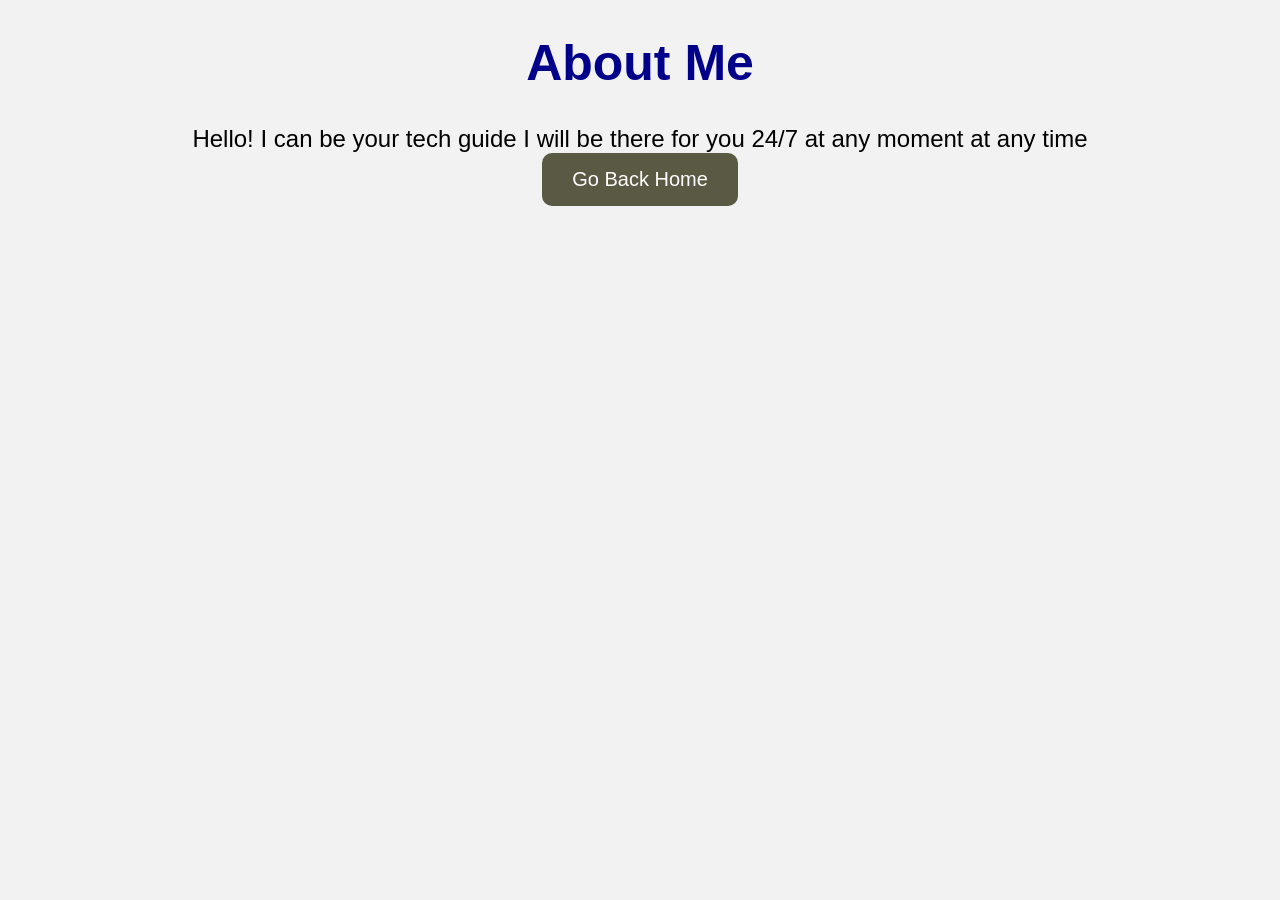
==== about.html @ 196ff4a2 "Add files via upload" ====
<!DOCTYPE html>

<html>

<head>

    <title>About Me</title>

    <link rel="stylesheet" href="style.css">

</head>

<body>

<h1>About Me</h1>

<p>
Hello!
I can be your tech guide
I will be there for you 24/7 at any moment at any time 
</p>

<a href="index.html">
<button>Go Back Home</button>
</a>

</body>

</html>
---- style.css ----
body{
    margin:0;
    font-family:Arial;
    background-color:#f2f2f2;
    text-align:center;
}

h1{
    color:darkblue;
    font-size:50px;
}

h2{
    color:green;
}


button{
    background-color:rgb(90, 90, 68);
    color:white;
    padding:15px 30px;
    border:none;
    border-radius:10px;
    font-size:20px;
}
img{
    display:block;
    margin:20px auto;
}
hr{
    width:80%;
    margin-top:50px;
}

p{
    width:70%;
    margin:auto;
    margin-top:20px;
    font-size:24px;
}

.hero p{
    font-size: 25px;
}


button:hover{
    background-color: rgb(169, 104, 143);
    transform: scale(1.3);
    transition: 0.3s;
    cursor: pointer;
}
.darkbtn{
    background-color: rgb(138, 37, 108);
    color: white;
    padding: 15px 30px;
    border: none;
    border-radius: 10px;
}

.bgbtn{
    background-color: rgb(172, 79, 17);
    color: white;
    padding: 15px 30px;
    border: none;
    border-radius: 10px;
}
input, textarea{

    width:60%;
    padding:15px;
    font-size:20px;
    border-radius:10px;
    border:2px solid gray;

}

.sendbtn{

    background-color:purple;
    color:white;
    padding:15px 30px;
    border:none;
    border-radius:10px;

}
@media (max-width: 768px){

    h1{
        font-size:25px;
    }

    h2{
        font-size:25px;
    }

    p{
        font-size:18px;
        width:90%;
    }

    img{
        width:90%;
    }

    input,
    textarea{
        width:90%;
    }

}

.backbtn{
    background-color: rgb(46, 46, 54);
    color: white;
    padding: 8px 16px;
    font-size: 16px;
    border: none;
    border-radius: 8px;
}
.contactlink{
    background-color: rgb(46, 46, 121);
    color: white;
    padding: 8px 16px;
    font-size: 16px;
    border: none;
    border-radius: 8px;
}
.container{
    display: flex;
    justify-content: center;
    gap: 20px;
    flex-wrap: wrap;
}

.car{
    width: 300px;
    background-color: rgb(255, 245, 245);
    padding: 20px;
    border-radius: 15px;
    box-shadow: 0px 0px 10px gray;
    transition: transform 0.3s;
}
.car:hover{
    transform: scale(1.08);
    box-shadow: 0px 15px 30px gray;
    z-index: 10;
}
.buybtn{
    background-color: green;
    color: white;
    padding: 10px 20px;
    font-size: 18px;
    border: none;
    border-radius: 10px;
}

.buybtn:hover{
    background-color: darkgreen;
    cursor: pointer;
}
.bmwm4btn{
    background-color: rgb(7, 7, 14);
    color: white;
    padding: 10px 20px;
    font-size: 18px;
    border: none;
    border-radius: 10px;
}
.ferraribtn{
    background-color: rgb(221, 18, 18);
    color: white;
    padding: 10px 20px;
    font-size: 18px;
    border: none;
    border-radius: 10px;
}
.mercedesbtn{
    background-color: rgb(231, 213, 213);
    color: rgb(153, 17, 17);
    padding: 10px 20px;
    font-size: 18px;
    border: none;
    border-radius: 10px;
}
.grid{
    display: grid;
    grid-template-columns: repeat(3, 1fr);
    gap: 20px;
    padding: 20px;
}
.bmwm5btn{
    background-color: rgb(4, 4, 19);
    color: rgb(223, 178, 178);
    padding: 10px 20px;
    font-size: 18px;
    border: none;
    border-radius: 10px;
}
input{
    width:300px;
    padding:12px;
    font-size:18px;
    border-radius:10px;
    border:2px solid gray;
    margin:20px;
}
nav{
    background: linear-gradient(to right, blue, purple, pink);
    padding:20px;
}

nav a{
    color:white;
    text-decoration:none;
    margin:20px;
    font-size:22px;
}

nav a:hover{
    color:rgb(158, 125, 48);
}

.hero{
    background:
    linear-gradient(rgba(255, 255, 255, 0.234),
    rgba(255, 255, 255, 0.234)),
    url("hero-car.jpg");

    background-size: cover;
    background-position: center;
    color: white;
    padding: 150px 20px;


    animation: fadein 5s;
}
.hero h1{
    font-size:80px;
    text-shadow: 3px 3px 10px black;
}

.hero p{
    font-size:60px;
    text-shadow: 2px 2px 8px black;
}
.explorebtn{
    background-color: rgb(4, 65, 40);
    color: rgb(254, 253, 253);
    padding: 15px 30px;
    border: none;
    border-radius: 10px;
    font-size: 22px;
    margin-top:60px;
}
.stats{
    display:flex;
    justify-content:center;
    gap:50px;
    padding:50px;
}

.stat{
    background:rgba(165, 39, 39, 0.557);
    padding:20px;
    border-radius:15px;
    width:200px;
    box-shadow:0px 0px 10px gray;
    animation: fadeIn 2s;
}

@keyframes fadeIn{

    from{
        opacity:0;
    }

    to{
        opacity:1;
    }

}
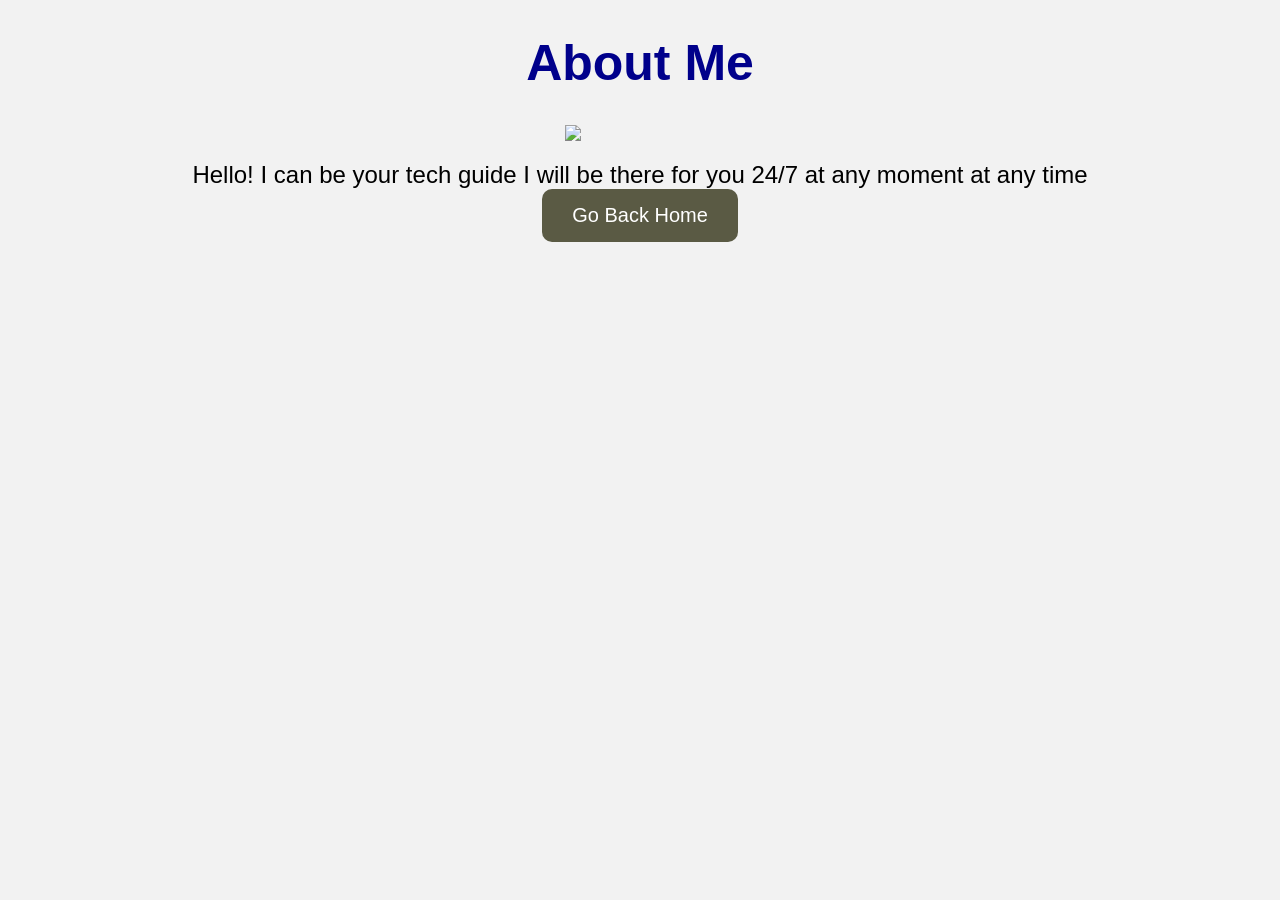
==== commit 2a9c4c57: "Add files via upload" ====
--- a/about.html
+++ b/about.html
@@ -14,6 +14,8 @@
 
 <h1>About Me</h1>
 
+<img src="rotatingwheel.gif" class="dance-cartoon">
+
 <p>
 Hello!
 I can be your tech guide
--- a/style.css
+++ b/style.css
@@ -207,7 +207,11 @@
 }
 nav{
     background: linear-gradient(to right, blue, purple, pink);
-    padding:20px;
+    padding:4px;
+
+    position:sticky;
+    top:0;
+    z-index: 1000;
 }
 
 nav a{
@@ -235,6 +239,13 @@
 
     animation: fadein 5s;
 }
+
+@media (max-width: 768px){
+    .hero{
+        padding: 100px 20px;
+    }
+}
+
 .hero h1{
     font-size:80px;
     text-shadow: 3px 3px 10px black;
@@ -256,8 +267,8 @@
 .stats{
     display:flex;
     justify-content:center;
-    gap:50px;
-    padding:50px;
+    gap:20px;
+    padding:60px;
 }
 
 .stat{
@@ -279,4 +290,114 @@
         opacity:1;
     }
 
+}
+.featured{
+    padding:50px;
+    background-color:white;
+    margin:50px;
+    border-radius:20px;
+    box-shadow:0px 0px 15px gray;
+}
+
+.featured img{
+    border-radius:15px;
+}
+.slider{
+    display:flex;
+    align-items:center;
+    justify-content:center;
+    gap:20px;
+}
+
+@media (max-width: 768px){
+    .slider img{
+        height:300px;
+    }
+}
+.slider img{
+    width: 85%;
+    height:777px;
+    object-fit:container;
+    object-position:center;
+    opacity:1;
+    transition:opacity 1s ease-in-out;
+}
+
+
+
+.hero h1{
+    font-size:40px;
+}
+
+.hero p{
+    font-size:25px;
+}
+
+.car{
+    width:90%;
+}
+
+.grid{
+    grid-template-columns:1fr;
+}
+
+nav a{
+    display:inline-block;
+    margin:10px;
+}
+
+#prevBtn,
+#nextBtn{
+    width:50px;
+    height:50px;
+    cursor:pointer;
+}
+.getstartedbtn{
+    background-color: rgb(4, 65, 40);
+    color: rgb(254, 253, 253);
+    font-weight: 700;
+    padding: 10px 17px;
+    border: 2px solid white;
+    border-radius: 10px;
+    font-size: 22px;
+    margin-top:30px;
+}
+
+.getstartedbtn:hover{
+    background-color: rgba(177, 9, 186, 0.381);
+    transform: scale(1.3);
+    transition: 0.3s;
+}
+
+.whatsapp-btn{
+    position:fixed;
+    bottom:20px;
+    right:20px;
+
+    background-color:#2590d39f;
+    color:rgb(231, 201, 196);
+
+    padding:15px 20px;
+    border-radius:50px;
+
+    text-decoration:none;
+    font-size:20px;
+    font-weight:bold;
+
+    box-shadow:0px 5px 15px gray;
+
+    z-index:1000;
+}
+
+.dance-cartoon{
+    width:150px;
+    display:block;
+    margin:20px auto;
+}
+
+.contact-image{
+    width:111px;
+    margin-left:50px;
+    margin-right:-50px;
+    margin-bottom:-100px;
 }
